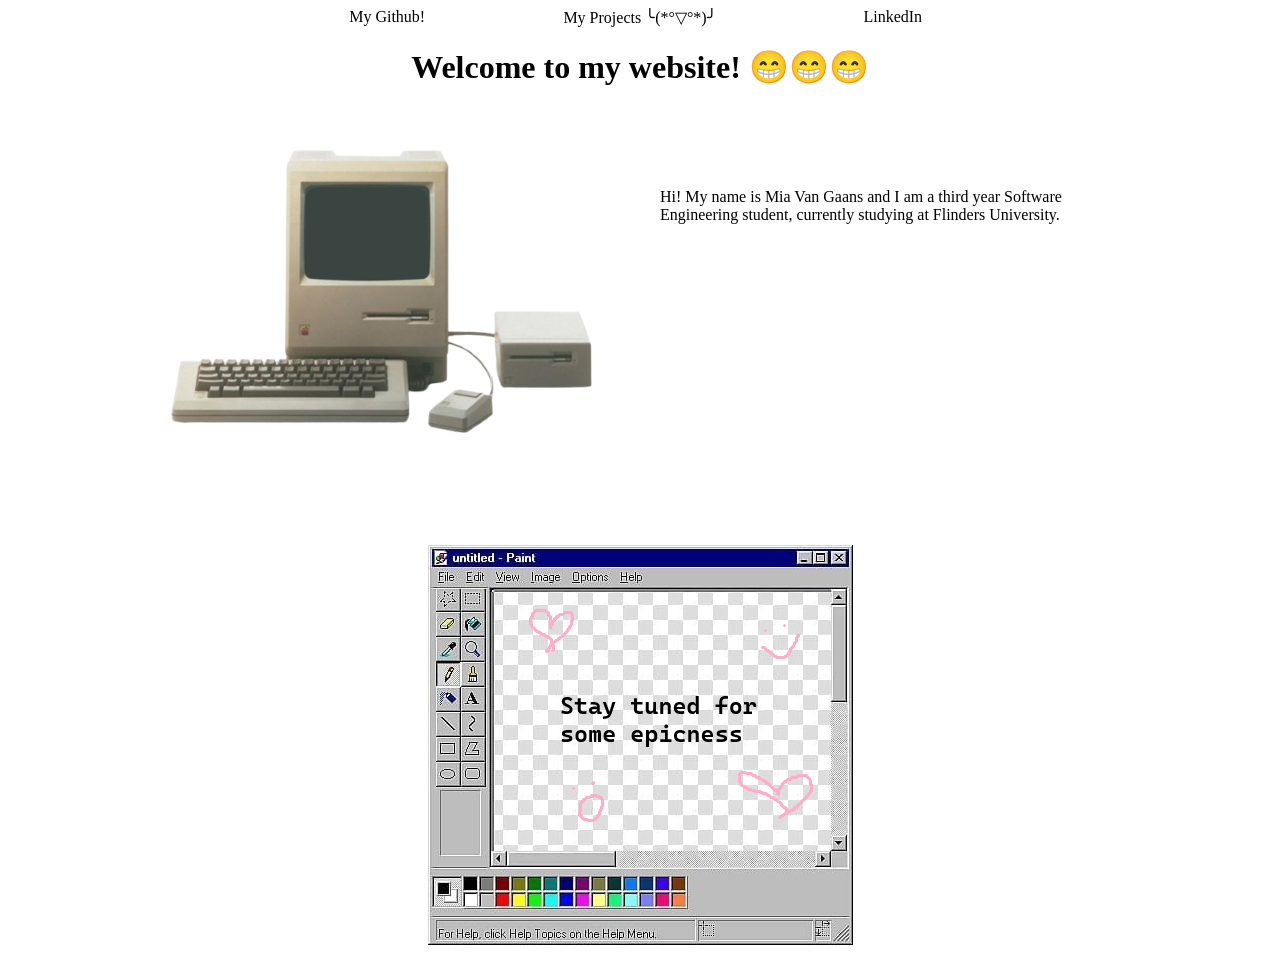
==== src/index.html @ fc4dcbee "style(index, website-assignment, project-page, pt-app): updating styling for functionality across va" ====
<!DOCTYPE html>
<html lang="en">
<head>
    <meta charset="UTF-8">
    <meta name="viewport" content="width=device-width, initial-scale=1.0">
    <meta author="Mia Van Gaans 2026">
    <title>Homepage</title>
    <link rel="stylesheet" href="style.css">
    <script src="animations.js" defer></script>
</head>
<body>
    <div class="nav-container">
        <div></div>
        <div>
            <span>
                <a href="https://github.com/mimistar14">My Github!</a>
            </span>
        </div>
        <div>
            <span>
                <a href="project-page.html">My Projects ╰(*°▽°*)╯</a>
            </span>
        </div>
        <div>
            <span>
                <a href="https://www.linkedin.com/in/mia-van-gaans-bb2705305/">LinkedIn</a>
            </span>
        </div>
        <div></div>
    </div>
        
    <h1>Welcome to my website! 😁😁😁</h1>
    
    <div class="padding">
        <div class="grid-container">
            <div class="content">
                <img id="pc_image" class="pc_image" src="./imgs/macintosh-black-screen.png">
                <br>
                <img id="pc_screen" class="pc_screen" src="./imgs/hello-screen.png">
            </div>
        <div>
            <br><br><br>
            <p> Hi! My name is Mia Van Gaans and I am a third year Software Engineering student, currently studying at Flinders University.</p>
        </div>
    </div>

    <div class="paint">
        <img src="./imgs/Paint-filled.png">
    </div>  
    </div>
      
    
</body>
</html>
---- src/style.css ----
h1 {
    font-family: "Comic Sans MS", "Comic Sans", cursive;
    text-align: center;
}

h3 {
    font-family: "Comic Sans MS", "Comic Sans", cursive;
    padding-left: 20px;
}

div.nav-container {
    text-align: center;
    display: grid;
    grid-template-columns: 1fr 1fr 1fr 1fr 1fr;
    gap: 0px;
    width: 100%;
}

div.padding {
    padding-left: 10%;
    padding-right: 10%
}

span {
    padding: 5px;
}

span.focused {
    background-color: rgb(143, 202, 163);
    padding: 5px;
    border-radius: 10px;
}

span:hover {
    background-color: rgb(143, 202, 163);
    padding: 5px;
    border-radius: 10px;
}

a.projects {
    text-decoration: none;
    font-size: larger;
    color: rgb(50, 97, 65);
}

a:hover {
    color: black;
}

a {
    font-family: "Comic Sans MS", "Comic Sans", cursive;
    text-decoration: none;
    /* color: rgb(75, 153, 101); */
    color: black;
}

p {
    font-family: "Comic Sans MS", "Comic Sans", cursive;
    padding: 10px;
}

p.center {
    text-align: center;
}

div.grid-container {
    display: grid;
    grid-template-columns: 1fr 1fr;
    gap: 20px;
}



img.pc_image {
    width: 100%
}

img.pc_screen {
    opacity: 0;
    width: 24%;
    position: relative;
    bottom: 62%;
    left: 35%;
    transition: opacity 1s;
}

img.pc_screen:hover {
    opacity: 1;
}

img.storyboard {
    width: 100%;
}

div.paint {
    text-align: center;
}

iframe {
    display: block;
    margin: 0 auto;
}

/* body {
    background-color:rgb(238, 255, 244)
} */
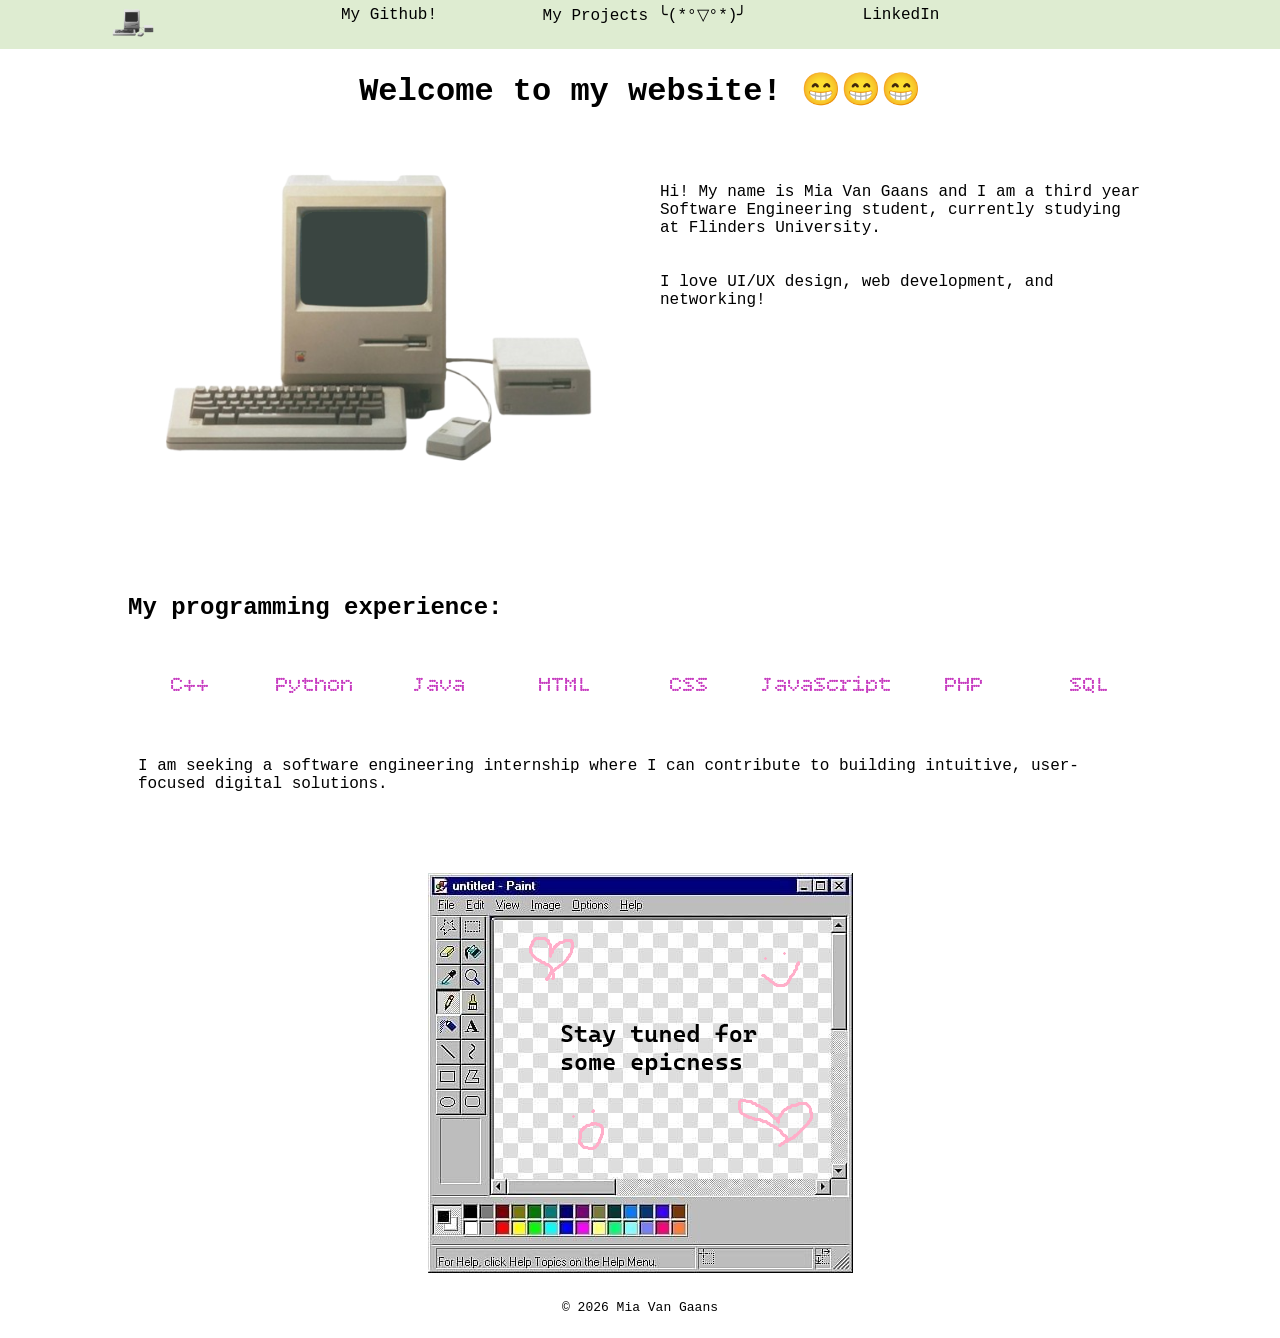
==== commit 8e1910de: "feat(index, FUSS-Website-Assignment, project-page, PT-App): Updated website navigation, added conten" ====
--- a/src/index.html
+++ b/src/index.html
@@ -10,7 +10,11 @@
 </head>
 <body>
     <div class="nav-container">
-        <div></div>
+        <div>
+            <span class="icon">
+                <a href="index.html"><img class="icon" src="./imgs/macintosh-black-screen-b&w.png" alt="Home icon"></a>
+            </span>
+        </div>
         <div>
             <span>
                 <a href="https://github.com/mimistar14">My Github!</a>
@@ -33,22 +37,61 @@
     
     <div class="padding">
         <div class="grid-container">
-            <div class="content">
+            <div>
                 <img id="pc_image" class="pc_image" src="./imgs/macintosh-black-screen.png">
                 <br>
                 <img id="pc_screen" class="pc_screen" src="./imgs/hello-screen.png">
             </div>
+            <div class="vert-centre">
+                <p>Hi! My name is Mia Van Gaans and I am a third year Software Engineering student, currently studying at Flinders University.</p>
+                <p>I love UI/UX design, web development, and networking!
+            </div>
+        </div>
+    <h2>
+        My programming experience:
+    </h2>
+    <div class="experience-grid">
         <div>
-            <br><br><br>
-            <p> Hi! My name is Mia Van Gaans and I am a third year Software Engineering student, currently studying at Flinders University.</p>
+            <p class="pixel">C++</p>
+        </div>
+        <div>
+            <p class="pixel">Python</p>
+        </div>
+        <div>
+            <p class="pixel">Java</p>
+        </div>
+        <div>
+            <p class="pixel">HTML</p>
+        </div>
+        <div>
+            <p class="pixel">CSS</p>
+        </div>
+        <div>
+            <p class="pixel">JavaScript</p>
+        </div>
+        <div>
+            <p class="pixel">PHP</p>
+        </div>
+        <div>
+            <p class="pixel">SQL</p>
         </div>
     </div>
+    <p>
+        I am seeking a software engineering internship where I can contribute to building intuitive, user-focused digital solutions.
+    </p>
+    
+    <br><br><br>
 
     <div class="paint">
         <img src="./imgs/Paint-filled.png">
     </div>  
     </div>
-      
     
 </body>
+
+<footer>
+    <p id="copyright">
+        © 2026 Mia Van Gaans
+    </p>
+</footer>
 </html>
--- a/src/style.css
+++ b/src/style.css
@@ -1,19 +1,73 @@
+@font-face {
+  font-family: 'Cascadia Code';
+  src: url('fonts/CascadiaCode.woff2') format('woff2'),
+       url('fonts/CascadiaCode.ttf') format('truetype');
+  font-weight: normal;
+  font-style: normal;
+}
+
+@font-face {
+    font-family: 'Bitcount Single';
+    src: url('fonts/BitcountSingle.ttf') format('truetype');
+    font-weight: normal;
+    font-style: normal;
+}
+
+body {
+  display: flex;
+  flex-direction: column;
+  min-height: 100vh;
+  margin: 0;
+}
+
+/* body {
+    background-color:rgb(238, 255, 244)
+} */
+
+footer {
+  margin-top: auto;
+}
+
 h1 {
-    font-family: "Comic Sans MS", "Comic Sans", cursive;
+    font-family: "Cascadia Code", monospace;
     text-align: center;
 }
 
+h2 {
+    font-family: "Cascadia Code", monospace;
+}
+
 h3 {
-    font-family: "Comic Sans MS", "Comic Sans", cursive;
+    font-family: "Cascadia Code", monospace;
     padding-left: 20px;
 }
 
 div.nav-container {
+    position: sticky;
+    top: 0px;
+    background-color: rgb(222, 236, 209);
     text-align: center;
     display: grid;
     grid-template-columns: 1fr 1fr 1fr 1fr 1fr;
     gap: 0px;
     width: 100%;
+    padding: 5px;
+}
+
+div.grid-container {
+    display: grid;
+    grid-template-columns: 1fr 1fr;
+    gap: 20px;
+}
+
+div.experience-grid {
+    display: grid;
+    text-align: center;
+    grid-template-columns: 1fr 1fr 1fr 1fr 1fr 1fr 1fr 1fr;
+}
+
+div.vert-centre {
+    padding-top: 5%;
 }
 
 div.padding {
@@ -21,8 +75,22 @@
     padding-right: 10%
 }
 
+div.paint {
+    text-align: center;
+}
+
 span {
     padding: 5px;
+}
+
+span:hover {
+    background-color: rgb(143, 202, 163);
+    padding: 5px;
+    border-radius: 10px;
+}
+
+span.icon:hover {
+    padding-top: 24px;
 }
 
 span.focused {
@@ -31,10 +99,11 @@
     border-radius: 10px;
 }
 
-span:hover {
-    background-color: rgb(143, 202, 163);
-    padding: 5px;
-    border-radius: 10px;
+a {
+    font-family: "Cascadia Code", monospace;
+    text-decoration: none;
+    /* color: rgb(75, 153, 101); */
+    color: black;
 }
 
 a.projects {
@@ -43,33 +112,29 @@
     color: rgb(50, 97, 65);
 }
 
-a:hover {
-    color: black;
-}
-
-a {
-    font-family: "Comic Sans MS", "Comic Sans", cursive;
-    text-decoration: none;
-    /* color: rgb(75, 153, 101); */
+a.projects:hover {
     color: black;
 }
 
 p {
-    font-family: "Comic Sans MS", "Comic Sans", cursive;
+    font-family: "Cascadia Code", monospace;
     padding: 10px;
+    font-weight: lighter;
 }
+
+p.pixel {
+    font-family: "Bitcount Single", monospace;
+    font-size: 22px;
+    color: rgb(199, 61, 192);
+} 
 
 p.center {
     text-align: center;
 }
 
-div.grid-container {
-    display: grid;
-    grid-template-columns: 1fr 1fr;
-    gap: 20px;
+img.icon {
+    width: 48px;
 }
-
-
 
 img.pc_image {
     width: 100%
@@ -92,15 +157,12 @@
     width: 100%;
 }
 
-div.paint {
-    text-align: center;
-}
-
 iframe {
     display: block;
     margin: 0 auto;
 }
 
-/* body {
-    background-color:rgb(238, 255, 244)
-} */
+#copyright {
+    text-align: center;
+    font-size: small;
+}
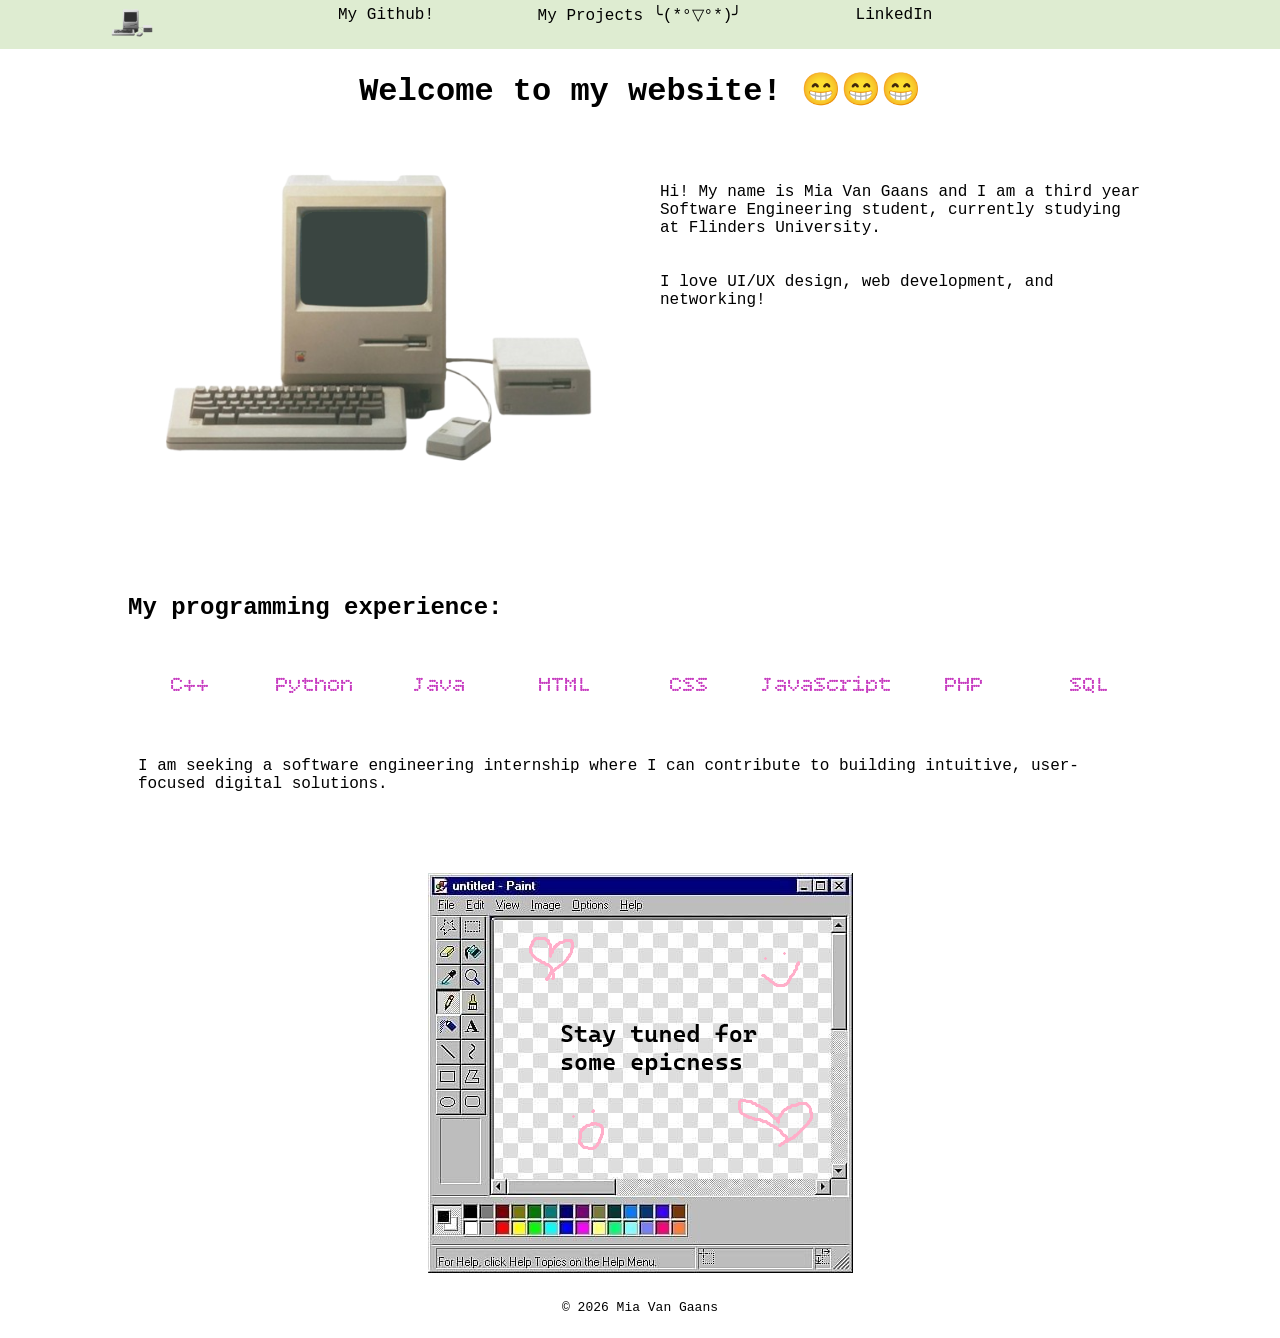
==== commit db5a7949: "fix(style.css): Updated navigation bar width" ====
--- a/src/index.html
+++ b/src/index.html
@@ -8,6 +8,7 @@
     <link rel="stylesheet" href="style.css">
     <script src="animations.js" defer></script>
 </head>
+
 <body>
     <div class="nav-container">
         <div>
--- a/src/style.css
+++ b/src/style.css
@@ -50,7 +50,7 @@
     display: grid;
     grid-template-columns: 1fr 1fr 1fr 1fr 1fr;
     gap: 0px;
-    width: 100%;
+    width: auto;
     padding: 5px;
 }
 
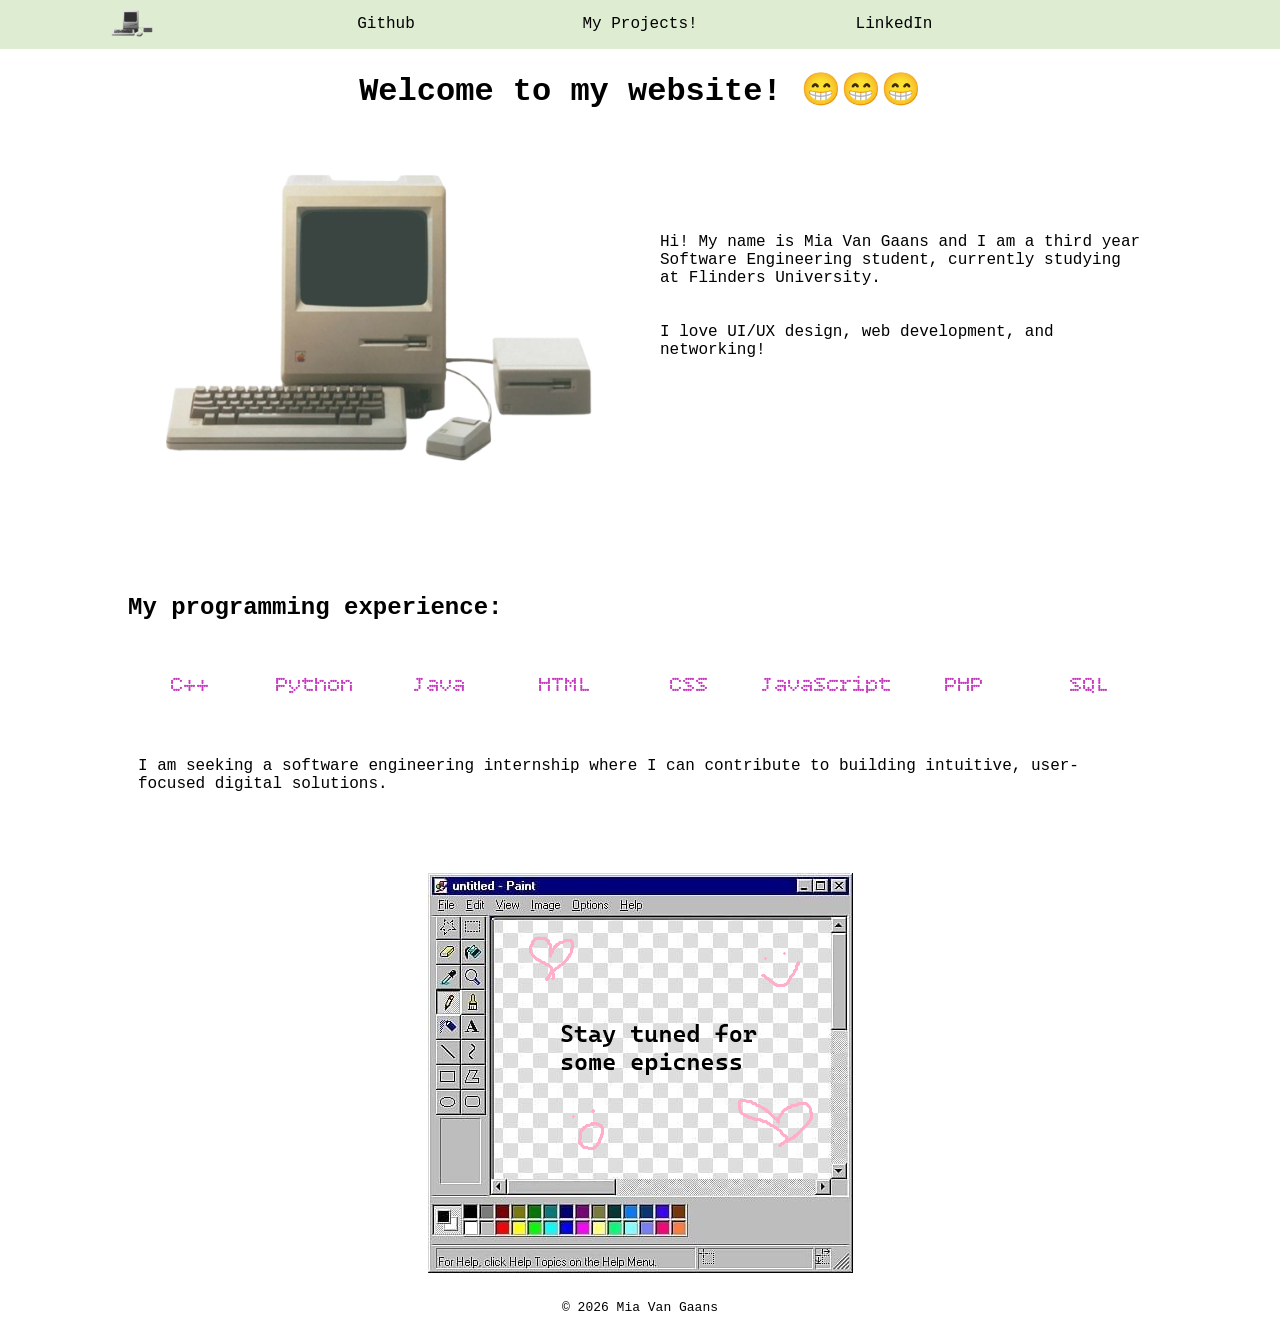
==== commit 6edf4739: "style(FUSS-Website-Assignment, index, project-page, PT-App): Vertically centered navigation buttons " ====
--- a/src/index.html
+++ b/src/index.html
@@ -16,17 +16,17 @@
                 <a href="index.html"><img class="icon" src="./imgs/macintosh-black-screen-b&w.png" alt="Home icon"></a>
             </span>
         </div>
-        <div>
+        <div class="vert-centre">
             <span>
-                <a href="https://github.com/mimistar14">My Github!</a>
+                <a href="https://github.com/mimistar14">Github</a>
             </span>
         </div>
-        <div>
+        <div class="vert-centre">
             <span>
-                <a href="project-page.html">My Projects ╰(*°▽°*)╯</a>
+                <a href="project-page.html">My Projects!</a>
             </span>
         </div>
-        <div>
+        <div class="vert-centre">
             <span>
                 <a href="https://www.linkedin.com/in/mia-van-gaans-bb2705305/">LinkedIn</a>
             </span>
@@ -43,7 +43,7 @@
                 <br>
                 <img id="pc_screen" class="pc_screen" src="./imgs/hello-screen.png">
             </div>
-            <div class="vert-centre">
+            <div class="vert-centre-intro-text">
                 <p>Hi! My name is Mia Van Gaans and I am a third year Software Engineering student, currently studying at Flinders University.</p>
                 <p>I love UI/UX design, web development, and networking!
             </div>
--- a/src/style.css
+++ b/src/style.css
@@ -67,7 +67,11 @@
 }
 
 div.vert-centre {
-    padding-top: 5%;
+    padding-top: 9px;
+}
+
+div.vert-centre-intro-text {
+    padding-top: 15%;
 }
 
 div.padding {
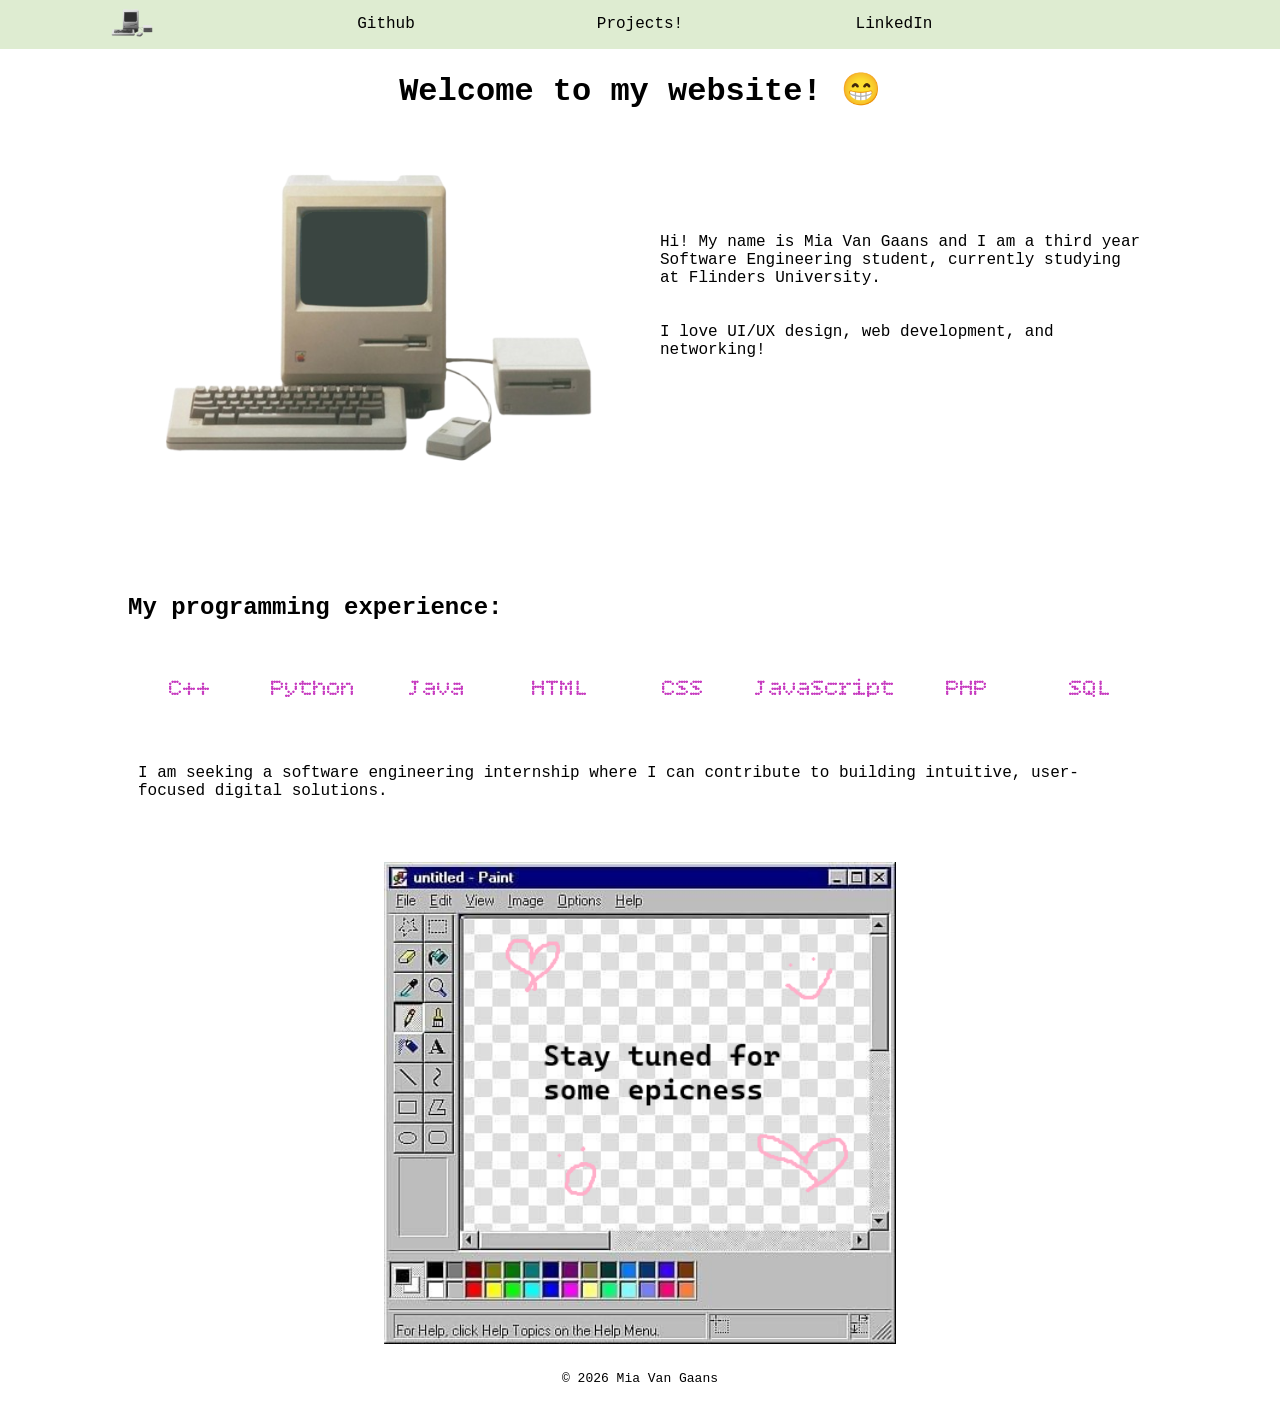
==== commit f902cb36: "feat(src): Made webpages more responsive to different sized screens" ====
--- a/src/index.html
+++ b/src/index.html
@@ -23,7 +23,7 @@
         </div>
         <div class="vert-centre">
             <span>
-                <a href="project-page.html">My Projects!</a>
+                <a href="project-page.html">Projects!</a>
             </span>
         </div>
         <div class="vert-centre">
@@ -34,7 +34,7 @@
         <div></div>
     </div>
         
-    <h1>Welcome to my website! 😁😁😁</h1>
+    <h1>Welcome to my website! 😁</h1>
     
     <div class="padding">
         <div class="grid-container">
@@ -46,11 +46,14 @@
             <div class="vert-centre-intro-text">
                 <p>Hi! My name is Mia Van Gaans and I am a third year Software Engineering student, currently studying at Flinders University.</p>
                 <p>I love UI/UX design, web development, and networking!
+                <br><br><br>
             </div>
         </div>
+
     <h2>
         My programming experience:
     </h2>
+    
     <div class="experience-grid">
         <div>
             <p class="pixel">C++</p>
@@ -80,14 +83,14 @@
     <p>
         I am seeking a software engineering internship where I can contribute to building intuitive, user-focused digital solutions.
     </p>
-    
-    <br><br><br>
+
+    <br><br>
 
     <div class="paint">
-        <img src="./imgs/Paint-filled.png">
+        <img class="paint" src="./imgs/Paint-filled.png">
     </div>  
     </div>
-    
+
 </body>
 
 <footer>
--- a/src/style.css
+++ b/src/style.css
@@ -28,6 +28,102 @@
   margin-top: auto;
 }
 
+@media only screen and (max-width: 600px) {
+    img.pc_image {
+        opacity: 0;
+        width: 0;
+    }
+
+    img.pc_screen {
+        opacity: 0;
+        width: 0;
+    }
+}
+
+@media only screen and (min-width: 600px) {
+    img.pc_image {
+        opacity: 0;
+        width: 0;
+    }
+
+    img.pc_screen {
+        opacity: 0;
+        width: 0;
+    }
+}
+
+/* @media only screen and (min-width: 768px) {
+    div.grid-container {
+        display: grid;
+        grid-template-columns: 1fr 1fr;
+        gap: 20px;
+    }
+
+    div.vert-centre-intro-text {
+        padding-top: 10%;
+    }
+
+    img.pc_image {
+        opacity: 1;
+        width: 100%;
+    }
+
+    img.pc_screen {
+        opacity: 1;
+        width: 24%;
+        position: relative;
+        bottom: 62%;
+        left: 35%;
+        transition: opacity 1s;
+    }
+
+    img.pc_screen:hover {
+        opacity: 1;
+    }
+}  */
+
+@media only screen and (min-width: 840px) {
+    div.grid-container {
+        display: grid;
+        grid-template-columns: 1fr 1fr;
+        gap: 20px;
+    }
+
+    div.vert-centre-intro-text {
+        padding-top: 10%;
+    }
+
+    img.pc_image {
+        opacity: 1;
+        width: 100%;
+    }
+
+    img.pc_screen {
+        opacity: 0;
+        width: 24%;
+        position: relative;
+        bottom: 62%;
+        left: 35%;
+        transition: opacity 1s;
+    }
+
+    img.pc_screen:hover {
+        opacity: 1;
+    }
+
+    div.experience-grid {
+        display: grid;
+        text-align: center;
+        grid-template-columns: 1fr 1fr 1fr 1fr 1fr 1fr 1fr 1fr;
+    }   
+} 
+
+@media only screen and (min-width: 992px) {
+    div.vert-centre-intro-text {
+        padding-top: 15%;
+    }
+} 
+
 h1 {
     font-family: "Cascadia Code", monospace;
     text-align: center;
@@ -54,24 +150,8 @@
     padding: 5px;
 }
 
-div.grid-container {
-    display: grid;
-    grid-template-columns: 1fr 1fr;
-    gap: 20px;
-}
-
-div.experience-grid {
-    display: grid;
-    text-align: center;
-    grid-template-columns: 1fr 1fr 1fr 1fr 1fr 1fr 1fr 1fr;
-}
-
 div.vert-centre {
     padding-top: 9px;
-}
-
-div.vert-centre-intro-text {
-    padding-top: 15%;
 }
 
 div.padding {
@@ -81,6 +161,10 @@
 
 div.paint {
     text-align: center;
+}
+
+img.paint {
+    width: 50%;
 }
 
 span {
@@ -128,7 +212,7 @@
 
 p.pixel {
     font-family: "Bitcount Single", monospace;
-    font-size: 22px;
+    font-size: 150%;
     color: rgb(199, 61, 192);
 } 
 
@@ -138,23 +222,6 @@
 
 img.icon {
     width: 48px;
-}
-
-img.pc_image {
-    width: 100%
-}
-
-img.pc_screen {
-    opacity: 0;
-    width: 24%;
-    position: relative;
-    bottom: 62%;
-    left: 35%;
-    transition: opacity 1s;
-}
-
-img.pc_screen:hover {
-    opacity: 1;
 }
 
 img.storyboard {
@@ -169,4 +236,5 @@
 #copyright {
     text-align: center;
     font-size: small;
-}+}
+
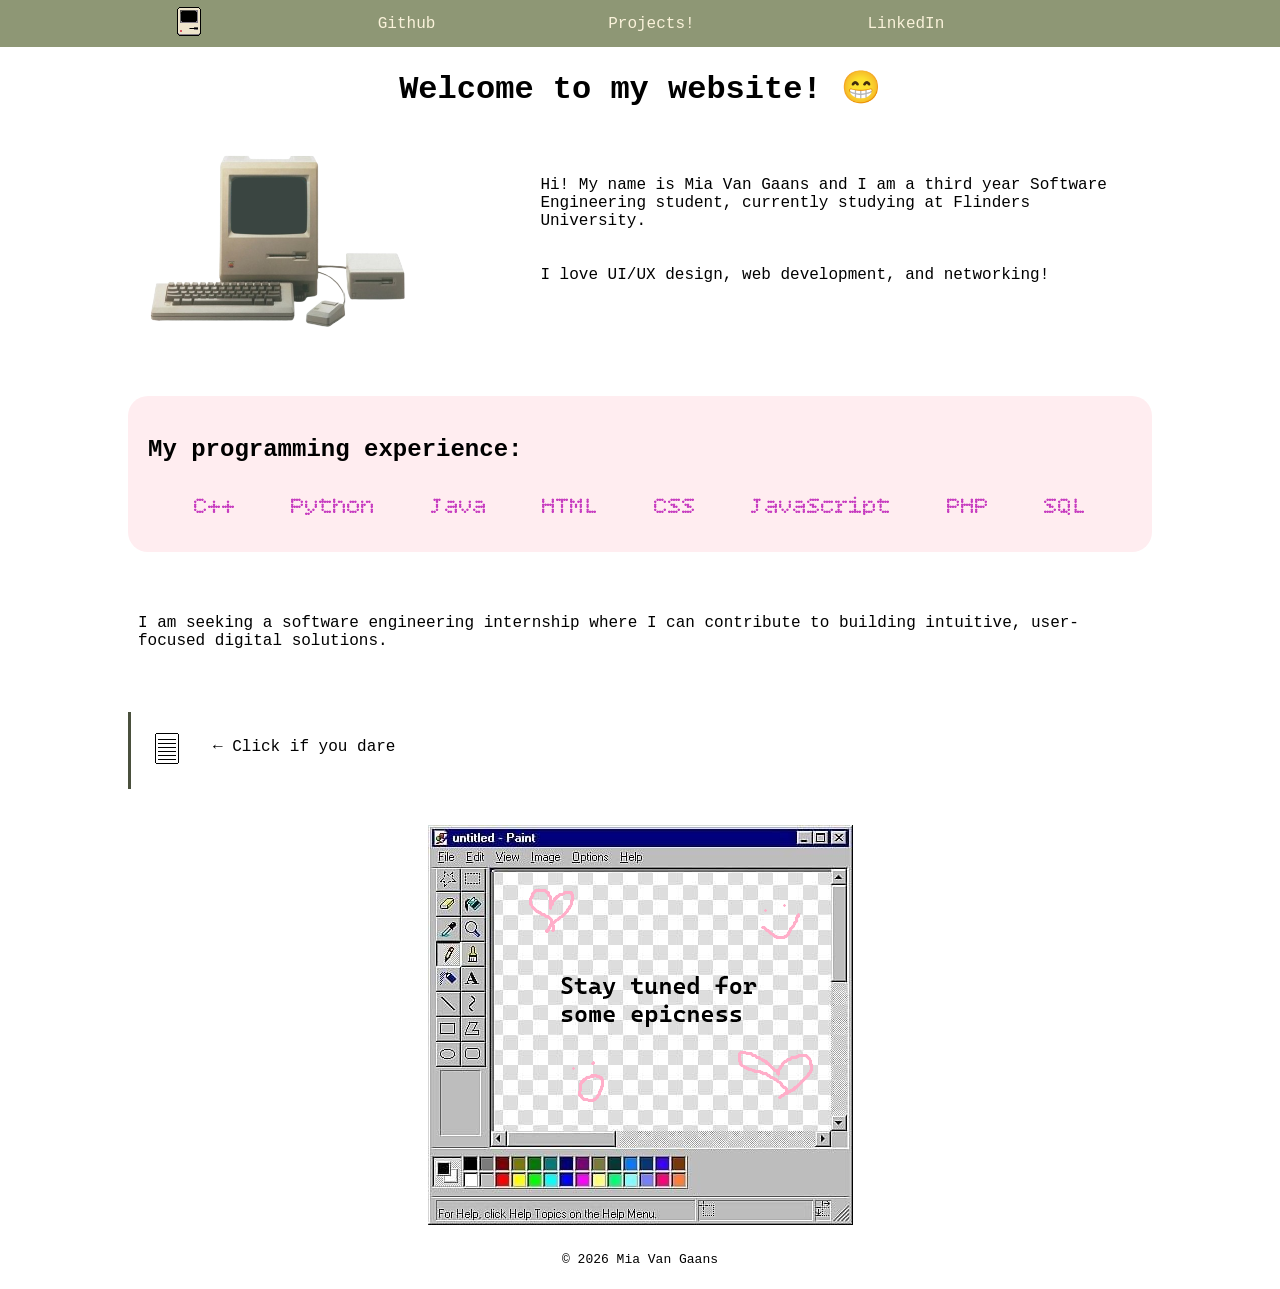
==== commit cd6b9c99: "style/mimistar14/updated-all-styling" ====
--- a/src/index.html
+++ b/src/index.html
@@ -13,7 +13,7 @@
     <div class="nav-container">
         <div>
             <span class="icon">
-                <a href="index.html"><img class="icon" src="./imgs/macintosh-black-screen-b&w.png" alt="Home icon"></a>
+                <a href="index.html"><img class="icon" src="./imgs/mia-icon-blank.png" alt="Home icon"></a>
             </span>
         </div>
         <div class="vert-centre">
@@ -37,64 +37,81 @@
     <h1>Welcome to my website! 😁</h1>
     
     <div class="padding">
-        <div class="grid-container">
+        <div class="content">
             <div>
-                <img id="pc_image" class="pc_image" src="./imgs/macintosh-black-screen.png">
+                <img class="pc_image" src="./imgs/macintosh-black-screen.png">
                 <br>
-                <img id="pc_screen" class="pc_screen" src="./imgs/hello-screen.png">
+                <img class="pc_screen" src="./imgs/hello-screen.png">
             </div>
-            <div class="vert-centre-intro-text">
+            <div class="text">
                 <p>Hi! My name is Mia Van Gaans and I am a third year Software Engineering student, currently studying at Flinders University.</p>
                 <p>I love UI/UX design, web development, and networking!
                 <br><br><br>
             </div>
         </div>
 
-    <h2>
-        My programming experience:
-    </h2>
+        <div class="experience-card">
+            <h2>
+                My programming experience:
+            </h2>
+            
+            <div class="experience-grid">
+                <div class="pixel">
+                    C++
+                </div>
+                <div class="pixel">
+                    Python
+                </div>
+                <div class="pixel">
+                    Java
+                </div>
+                <div class="pixel">
+                    HTML
+                </div>
+                <div class="pixel">
+                    CSS
+                </div>
+                <div class="pixel">
+                    JavaScript
+                </div>
+                <div class="pixel">
+                    PHP
+                </div>
+                <div class="pixel">
+                    SQL
+                </div>
+            </div>
+        </div>
     
-    <div class="experience-grid">
-        <div>
-            <p class="pixel">C++</p>
+        <br><br>
+
+        <p>
+            I am seeking a software engineering internship where I can contribute to building intuitive, user-focused digital solutions.
+        </p>
+
+        <br><br>
+
+        <div class="resume">
+            <div>
+                <a href="./Mia Van Gaans Professional Resume.pdf" ><img src="./imgs/paper-icon.png"></a>
+            </div>
+            <div>
+                <p>← Click if you dare</p>
+            </div>
         </div>
-        <div>
-            <p class="pixel">Python</p>
-        </div>
-        <div>
-            <p class="pixel">Java</p>
-        </div>
-        <div>
-            <p class="pixel">HTML</p>
-        </div>
-        <div>
-            <p class="pixel">CSS</p>
-        </div>
-        <div>
-            <p class="pixel">JavaScript</p>
-        </div>
-        <div>
-            <p class="pixel">PHP</p>
-        </div>
-        <div>
-            <p class="pixel">SQL</p>
-        </div>
-    </div>
-    <p>
-        I am seeking a software engineering internship where I can contribute to building intuitive, user-focused digital solutions.
-    </p>
+        
+        <br><br>
 
-    <br><br>
-
-    <div class="paint">
-        <img class="paint" src="./imgs/Paint-filled.png">
-    </div>  
+        <div class="center">
+                <img src="./imgs/Paint-filled.png">
+        </div>  
+    
     </div>
 
 </body>
 
 <footer>
-    <p id="copyright">
+    <p class="copyright">
         © 2026 Mia Van Gaans
     </p>
 </footer>
--- a/src/style.css
+++ b/src/style.css
@@ -20,107 +20,94 @@
   margin: 0;
 }
 
-/* body {
-    background-color:rgb(238, 255, 244)
-} */
-
-footer {
-  margin-top: auto;
-}
-
 @media only screen and (max-width: 600px) {
-    img.pc_image {
+    .content {
+        display: flex;
+        flex-wrap: wrap;
+        justify-content: space-evenly;
+    }
+
+    .content .pc_image {
+        opacity: 1;
+        max-width: 300px;
+    }
+
+    .content .pc_screen {
         opacity: 0;
-        width: 0;
-    }
-
-    img.pc_screen {
-        opacity: 0;
-        width: 0;
-    }
-}
-
-@media only screen and (min-width: 600px) {
-    img.pc_image {
-        opacity: 0;
-        width: 0;
-    }
-
-    img.pc_screen {
-        opacity: 0;
-        width: 0;
-    }
-}
-
-/* @media only screen and (min-width: 768px) {
-    div.grid-container {
-        display: grid;
-        grid-template-columns: 1fr 1fr;
-        gap: 20px;
-    }
-
-    div.vert-centre-intro-text {
-        padding-top: 10%;
-    }
-
-    img.pc_image {
-        opacity: 1;
-        width: 100%;
-    }
-
-    img.pc_screen {
-        opacity: 1;
-        width: 24%;
+        max-width: 70px;
         position: relative;
         bottom: 62%;
         left: 35%;
         transition: opacity 1s;
     }
 
-    img.pc_screen:hover {
-        opacity: 1;
-    }
-}  */
-
-@media only screen and (min-width: 840px) {
-    div.grid-container {
-        display: grid;
-        grid-template-columns: 1fr 1fr;
-        gap: 20px;
-    }
-
-    div.vert-centre-intro-text {
-        padding-top: 10%;
-    }
-
-    img.pc_image {
-        opacity: 1;
-        width: 100%;
-    }
-
-    img.pc_screen {
+    .content .pc_screen:hover {
+        opacity: 1;
+    }
+}
+
+
+@media only screen and (min-width: 600px) {
+    .content {
+        display: flex;
+        flex-wrap: wrap;
+        justify-content: space-evenly;
+    }
+
+    .content .pc_image {
+        opacity: 1;
+        max-width: 300px;
+    }
+
+    .content .pc_screen {
         opacity: 0;
-        width: 24%;
+        max-width: 70px;
         position: relative;
         bottom: 62%;
         left: 35%;
         transition: opacity 1s;
     }
 
-    img.pc_screen:hover {
-        opacity: 1;
-    }
-
-    div.experience-grid {
-        display: grid;
-        text-align: center;
-        grid-template-columns: 1fr 1fr 1fr 1fr 1fr 1fr 1fr 1fr;
-    }   
+    .content .pc_screen:hover {
+        opacity: 1;
+    }
+}
+
+
+@media only screen and (min-width: 840px) {
+    .content {
+        display: flex;
+        flex-wrap: nowrap;
+        justify-content: space-evenly;
+    }
+
+    .content .pc_image {
+        opacity: 1;
+        max-width: 300px;
+    }
+
+    .content .pc_screen {
+        opacity: 0;
+        max-width: 70px;
+        position: relative;
+        bottom: 62%;
+        left: 35%;
+        transition: opacity 1s;
+    }
+
+    .content .pc_screen:hover {
+        opacity: 1;
+    }
+
+    .content .text {
+        margin-left: 10%;
+    }
 } 
 
 @media only screen and (min-width: 992px) {
-    div.vert-centre-intro-text {
-        padding-top: 15%;
+    .content .text {
+        padding-top: 2%;
+        margin-left: 10%;
     }
 } 
 
@@ -138,33 +125,61 @@
     padding-left: 20px;
 }
 
-div.nav-container {
+.nav-container {
     position: sticky;
     top: 0px;
-    background-color: rgb(222, 236, 209);
-    text-align: center;
-    display: grid;
-    grid-template-columns: 1fr 1fr 1fr 1fr 1fr;
-    gap: 0px;
+    /* background-color: rgb(222, 236, 209); */
+    background-color: #8E9775;
+    text-align: center;
+    display: flex;
+    flex-wrap: nowrap;
+    justify-content: space-evenly;
     width: auto;
     padding: 5px;
 }
 
-div.vert-centre {
+.nav-container span {
+    text-decoration: #FAF2DA;
+}
+
+.nav-container a {
+    color: #FAF2DA;
+}
+
+.nav-container span.icon {
+    padding-top: 24px;
+}
+
+.nav-container .vert-centre {
     padding-top: 9px;
 }
 
-div.padding {
+
+.padding {
     padding-left: 10%;
-    padding-right: 10%
-}
-
-div.paint {
-    text-align: center;
-}
-
-img.paint {
-    width: 50%;
+    padding-right: 10%;
+}
+
+.resume {
+    display: flex;
+    flex-wrap: nowrap;
+    border-left-style: solid;
+    border-left-color: #4A503D;
+}
+
+.resume:hover {
+    color: #FAF2DA;
+    background: #4A503D;
+    background: #4A503D;
+background: linear-gradient(90deg, rgba(74, 80, 61, 1) 0%, rgba(142, 151, 117, 1) 50%, rgba(255, 255, 255, 1) 100%);
+}
+
+.resume img {
+    padding: 20px;
+}
+
+.paint {
+    max-width: 50%;
 }
 
 span {
@@ -172,17 +187,13 @@
 }
 
 span:hover {
-    background-color: rgb(143, 202, 163);
+    background-color: #4A503D;;
     padding: 5px;
     border-radius: 10px;
 }
 
-span.icon:hover {
-    padding-top: 24px;
-}
-
 span.focused {
-    background-color: rgb(143, 202, 163);
+    background-color:#4A503D;
     padding: 5px;
     border-radius: 10px;
 }
@@ -194,34 +205,58 @@
     color: black;
 }
 
-a.projects {
-    text-decoration: none;
+.projects {
     font-size: larger;
-    color: rgb(50, 97, 65);
-}
-
-a.projects:hover {
-    color: black;
+    padding: 10px;
+    margin: 10px;
+    border-style: none;
+    border-radius: 20px;
+    text-align: center;
+    background: #FAF2DA;
+}
+
+.projects:hover {
+    background: #E28F83;
+}
+
+.projects h3 {
+    padding-left: 20px;
+    padding-right: 20px;
+}
+
+.projects img {
+    width: 256px;
+    padding-bottom: 20px;
 }
 
 p {
     font-family: "Cascadia Code", monospace;
     padding: 10px;
-    font-weight: lighter;
-}
-
-p.pixel {
+    font-weight: light;
+}
+
+.experience-card {
+    border-style: none;
+    padding: 20px;
+    border-radius: 20px;
+    background-color: rgb(255 237 240);
+}
+
+.experience-grid {
+    display: flex;
+    flex-wrap: wrap;
+    justify-content: space-evenly;
+}   
+
+.experience-grid .pixel {
     font-family: "Bitcount Single", monospace;
     font-size: 150%;
+    margin: 10px;
     color: rgb(199, 61, 192);
 } 
 
-p.center {
-    text-align: center;
-}
-
-img.icon {
-    width: 48px;
+.center {
+    text-align: center;
 }
 
 img.storyboard {
@@ -233,8 +268,15 @@
     margin: 0 auto;
 }
 
-#copyright {
+.back:hover {
+    color: #FAF2DA;
+}
+
+.copyright {
     text-align: center;
     font-size: small;
 }
 
+footer {
+  margin-top: auto;
+}
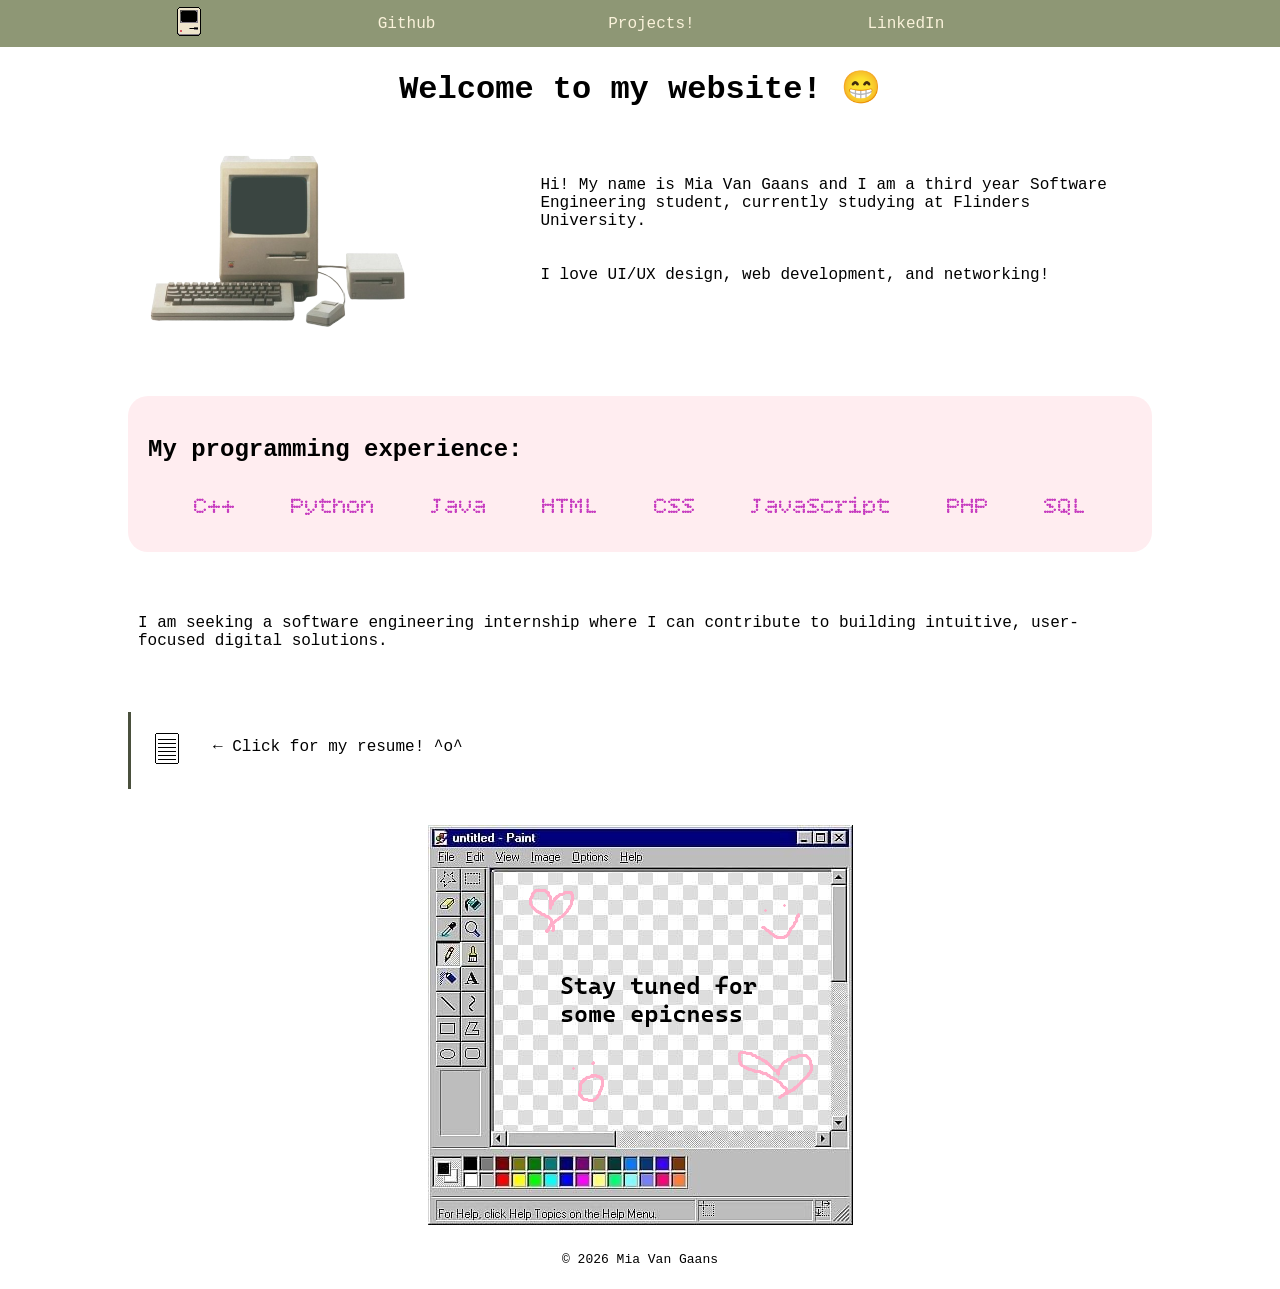
==== commit df610f76: "feat(index.html): updated text next to resume link" ====
--- a/src/index.html
+++ b/src/index.html
@@ -96,14 +96,14 @@
                 <a href="./Mia Van Gaans Professional Resume.pdf" ><img src="./imgs/paper-icon.png"></a>
             </div>
             <div>
-                <p>← Click if you dare</p>
+                <p>← Click for my resume! ^o^</p>
             </div>
         </div>
         
         <br><br>
 
         <div class="center">
-                <img src="./imgs/Paint-filled.png">
+            <img class="paint" src="./imgs/Paint-filled.png">
         </div>  
     
     </div>
--- a/src/style.css
+++ b/src/style.css
@@ -138,10 +138,6 @@
     padding: 5px;
 }
 
-.nav-container span {
-    text-decoration: #FAF2DA;
-}
-
 .nav-container a {
     color: #FAF2DA;
 }
@@ -171,7 +167,7 @@
     color: #FAF2DA;
     background: #4A503D;
     background: #4A503D;
-background: linear-gradient(90deg, rgba(74, 80, 61, 1) 0%, rgba(142, 151, 117, 1) 50%, rgba(255, 255, 255, 1) 100%);
+    background: linear-gradient(90deg, rgba(74, 80, 61, 1) 0%, rgba(142, 151, 117, 1) 50%, rgba(255, 255, 255, 1) 100%);
 }
 
 .resume img {
